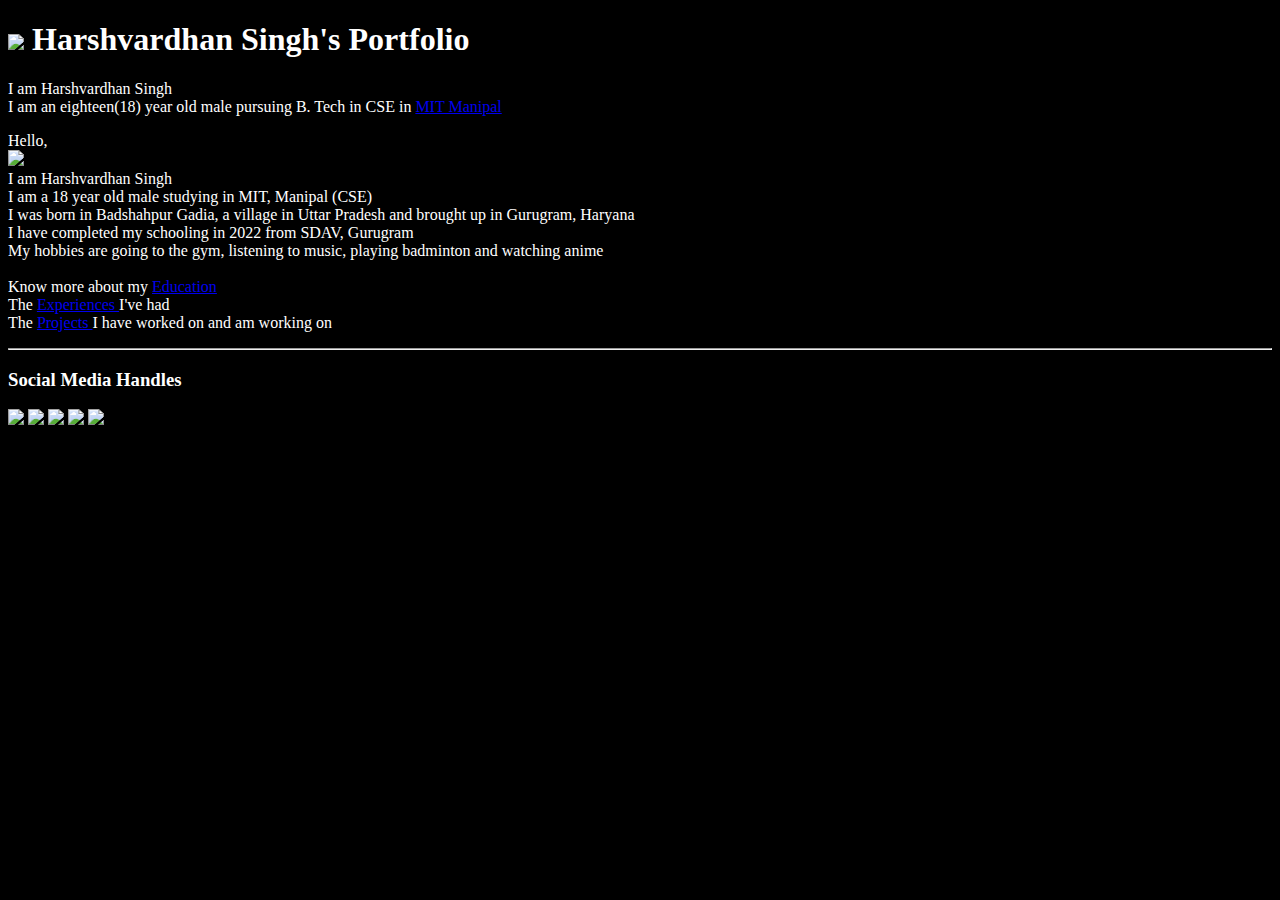
==== index.html @ e2cc919c "First Try" ====
<!DOCTYPE html>
<html lang="en" style="background-color: black; color: white;">
<head>
    <meta charset="UTF-8">
    <meta name="viewport" content="width=device-width, initial-scale=1.0">
    <title>Harshvardhan Singh's Portfolio</title>
</head>
<body>
    <header>
        <h1>
            <a href="https://github.com/hvsrajput" target="main"><img src="/Portfolio/Pic.jpg" height="110"></a>
            Harshvardhan Singh's Portfolio</h1>
    </header>
    <main>
        <section>
            I am Harshvardhan Singh<br>
            I am an eighteen(18) year old male pursuing B. Tech in CSE in <a href="https://manipal.edu/mit.html" target="main">MIT Manipal</a><br>
        </section>
        <p>
            Hello,<br>
            <img src="/Portfolio/ganja.jpg" height="450"/><br>
            I am Harshvardhan Singh<br>
            I am a 18 year old male studying in MIT, Manipal (CSE)<br>
            I was born in Badshahpur Gadia, a village in Uttar Pradesh and brought up in Gurugram, Haryana<br>
            I have completed my schooling in 2022 from SDAV, Gurugram<br>
            My hobbies are going to the gym, listening to music, playing badminton and watching anime<br>
            <br>
            Know more about my <a href="/Portfolio/education.html"> Education </a><br>
            The <a href="/Portfolio/experience.html"> Experiences </a> I've had<br>
            The <a href="/Portfolio/projects.html"> Projects </a> I have worked on and am working on<br>
    </p>
    </main><hr>
    <footer>
        <div>
        <h3>Social Media Handles</h3>
        <a href="https://instagram.com/hvsrajput_?igshid=NzZlODBkYWE4Ng==" target="main"><img src="https://img.freepik.com/premium-vector/instagram-icon_488108-3.jpg" height="50"></a>
        <a href="https://github.com/hvsrajput" target="main"><img src="https://github.githubassets.com/assets/GitHub-Mark-ea2971cee799.png" height="50"></a>
        <a href="https://www.linkedin.com/in/harshvardhan-singh-629a532a2/" target="main"><img src="https://play-lh.googleusercontent.com/kMofEFLjobZy_bCuaiDogzBcUT-dz3BBbOrIEjJ-hqOabjK8ieuevGe6wlTD15QzOqw" height="50"></a>
        <a href="https://wa.me/qr/W65NNPS6NDX6J1" target="main"><img src="https://upload.wikimedia.org/wikipedia/commons/thumb/6/6b/WhatsApp.svg/640px-WhatsApp.svg.png" height="50"></a>
        <a href="https://www.facebook.com/harshvardhan.singhhdg?mibextid=ZbWKwL" target="main"><img src="https://store-images.s-microsoft.com/image/apps.37935.9007199266245907.b029bd80-381a-4869-854f-bac6f359c5c9.91f8693c-c75b-4050-a796-63e1314d18c9?h=464" height="50"></a>
        </div>
    </footer>
</body>
</html>
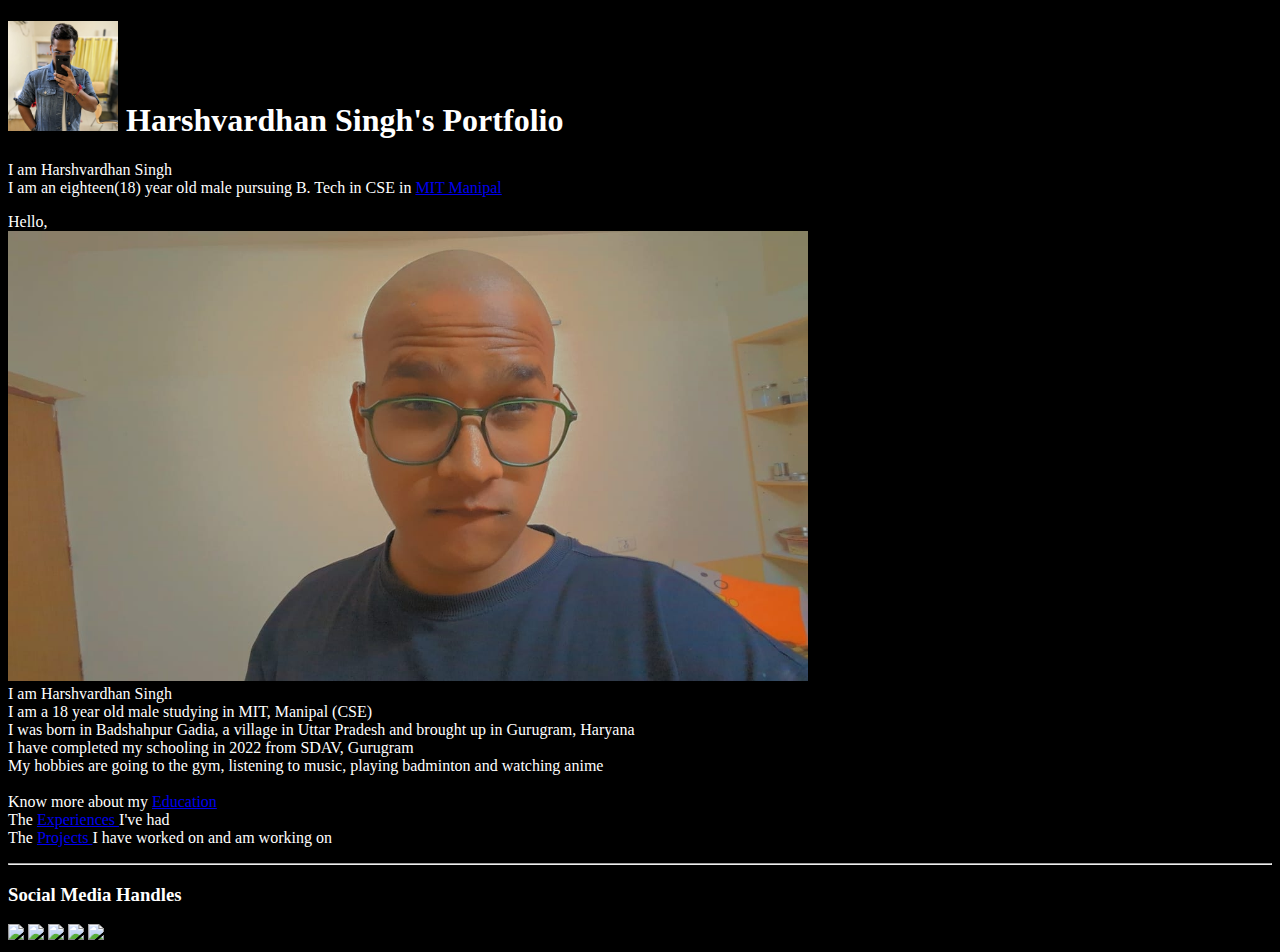
==== commit c0e66704: "Make Changes for github pages" ====
--- a/index.html
+++ b/index.html
@@ -8,7 +8,7 @@
 <body>
     <header>
         <h1>
-            <a href="https://github.com/hvsrajput" target="main"><img src="/Portfolio/Pic.jpg" height="110"></a>
+            <a href="https://github.com/hvsrajput" target="main"><img src="/res/Pic.jpg" height="110"></a>
             Harshvardhan Singh's Portfolio</h1>
     </header>
     <main>
@@ -18,16 +18,16 @@
         </section>
         <p>
             Hello,<br>
-            <img src="/Portfolio/ganja.jpg" height="450"/><br>
+            <img src="/res/ganja.jpg" height="450"/><br>
             I am Harshvardhan Singh<br>
             I am a 18 year old male studying in MIT, Manipal (CSE)<br>
             I was born in Badshahpur Gadia, a village in Uttar Pradesh and brought up in Gurugram, Haryana<br>
             I have completed my schooling in 2022 from SDAV, Gurugram<br>
             My hobbies are going to the gym, listening to music, playing badminton and watching anime<br>
             <br>
-            Know more about my <a href="/Portfolio/education.html"> Education </a><br>
-            The <a href="/Portfolio/experience.html"> Experiences </a> I've had<br>
-            The <a href="/Portfolio/projects.html"> Projects </a> I have worked on and am working on<br>
+            Know more about my <a href="/education.html"> Education </a><br>
+            The <a href="/experience.html"> Experiences </a> I've had<br>
+            The <a href="/projects.html"> Projects </a> I have worked on and am working on<br>
     </p>
     </main><hr>
     <footer>
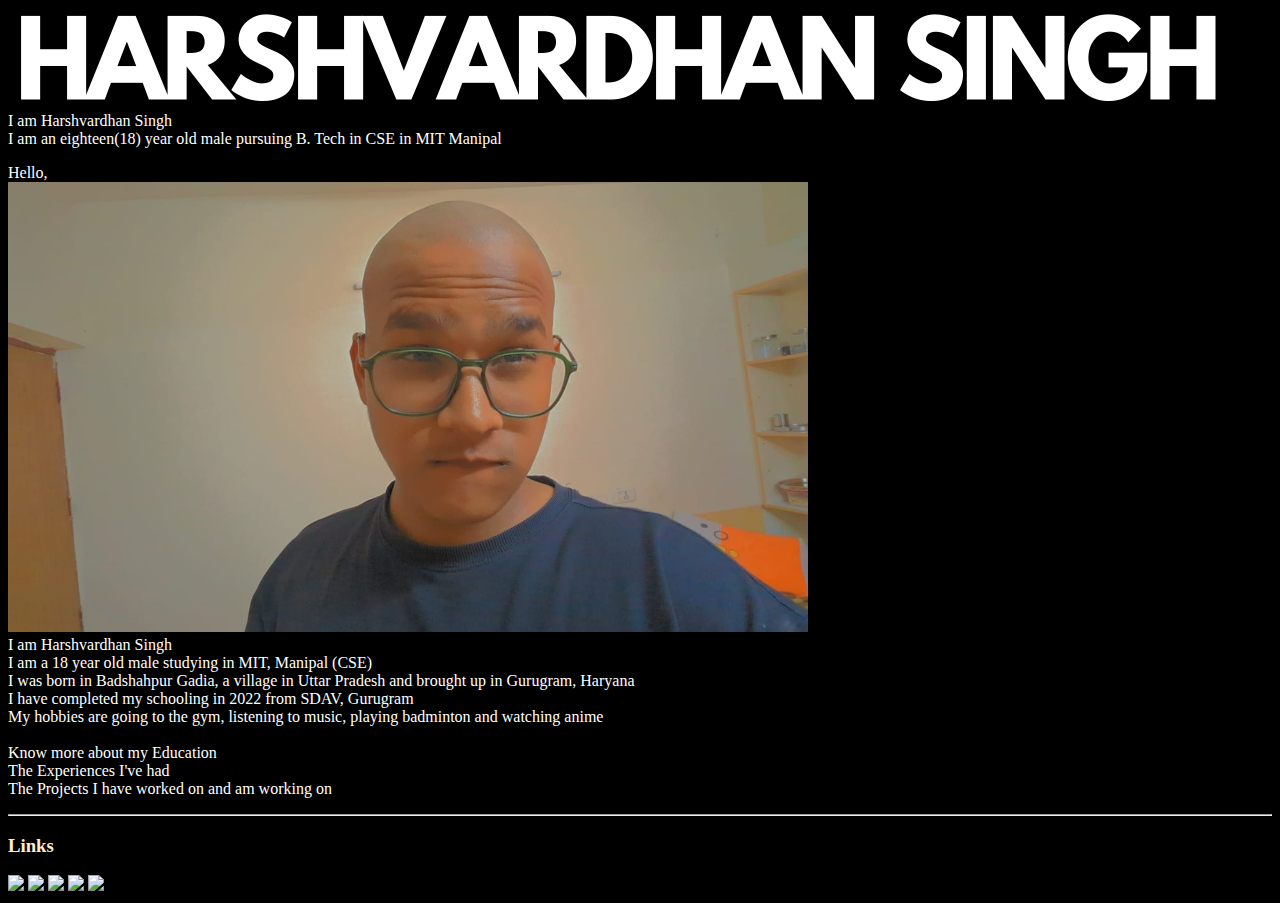
==== commit 7d25061b: "Changing links and adding image title" ====
--- a/index.html
+++ b/index.html
@@ -1,15 +1,14 @@
 <!DOCTYPE html>
-<html lang="en" style="background-color: black; color: white;">
+<html lang="en">
 <head>
     <meta charset="UTF-8">
     <meta name="viewport" content="width=device-width, initial-scale=1.0">
     <title>Harshvardhan Singh's Portfolio</title>
+    <link rel="stylesheet" href="index.css">
 </head>
 <body>
     <header>
-        <h1>
-            <a href="https://github.com/hvsrajput" target="main"><img src="/res/Pic.jpg" height="110"></a>
-            Harshvardhan Singh's Portfolio</h1>
+        <a href="https://github.com/hvsrajput" target="main"><img src="res/TITLE2.png"></a>
     </header>
     <main>
         <section>
@@ -18,27 +17,27 @@
         </section>
         <p>
             Hello,<br>
-            <img src="/res/ganja.jpg" height="450"/><br>
+            <img src="res/ganja.jpg" height="450"/><br>
             I am Harshvardhan Singh<br>
             I am a 18 year old male studying in MIT, Manipal (CSE)<br>
             I was born in Badshahpur Gadia, a village in Uttar Pradesh and brought up in Gurugram, Haryana<br>
             I have completed my schooling in 2022 from SDAV, Gurugram<br>
             My hobbies are going to the gym, listening to music, playing badminton and watching anime<br>
             <br>
-            Know more about my <a href="/education.html"> Education </a><br>
-            The <a href="/experience.html"> Experiences </a> I've had<br>
-            The <a href="/projects.html"> Projects </a> I have worked on and am working on<br>
+            Know more about my <a href="education.html">Education</a><br>
+            The <a href="experience.html">Experiences</a> I've had<br>
+            The <a href="projects.html">Projects</a> I have worked on and am working on<br>
     </p>
     </main><hr>
     <footer>
         <div>
-        <h3>Social Media Handles</h3>
-        <a href="https://instagram.com/hvsrajput_?igshid=NzZlODBkYWE4Ng==" target="main"><img src="https://img.freepik.com/premium-vector/instagram-icon_488108-3.jpg" height="50"></a>
-        <a href="https://github.com/hvsrajput" target="main"><img src="https://github.githubassets.com/assets/GitHub-Mark-ea2971cee799.png" height="50"></a>
-        <a href="https://www.linkedin.com/in/harshvardhan-singh-629a532a2/" target="main"><img src="https://play-lh.googleusercontent.com/kMofEFLjobZy_bCuaiDogzBcUT-dz3BBbOrIEjJ-hqOabjK8ieuevGe6wlTD15QzOqw" height="50"></a>
-        <a href="https://wa.me/qr/W65NNPS6NDX6J1" target="main"><img src="https://upload.wikimedia.org/wikipedia/commons/thumb/6/6b/WhatsApp.svg/640px-WhatsApp.svg.png" height="50"></a>
-        <a href="https://www.facebook.com/harshvardhan.singhhdg?mibextid=ZbWKwL" target="main"><img src="https://store-images.s-microsoft.com/image/apps.37935.9007199266245907.b029bd80-381a-4869-854f-bac6f359c5c9.91f8693c-c75b-4050-a796-63e1314d18c9?h=464" height="50"></a>
+            <h3>Links</h3>
+            <a href="https://instagram.com/hvsrajput_?igshid=NzZlODBkYWE4Ng==" target="main"><img src="https://upload.wikimedia.org/wikipedia/commons/thumb/9/95/Instagram_logo_2022.svg/1200px-Instagram_logo_2022.svg.png" height="50"></a>
+            <a href="https://www.facebook.com/harshvardhan.singhhdg?mibextid=ZbWKwL" target="main"><img src="https://downloadr2.apkmirror.com/wp-content/uploads/2023/09/90/650c50b6190bf_com.facebook.lite.png" height="50"></a>
+            <a href="https://wa.me/qr/W65NNPS6NDX6J1" target="main"><img src="https://upload.wikimedia.org/wikipedia/commons/thumb/6/6b/WhatsApp.svg/640px-WhatsApp.svg.png" height="50"></a>
+            <a href="https://github.com/hvsrajput" target="new"><img src="https://github.githubassets.com/assets/GitHub-Mark-ea2971cee799.png" height="50"></a>
+            <a href="https://www.linkedin.com/in/harshvardhan-singh-629a532a2/" target="main"><img src="https://play-lh.googleusercontent.com/kMofEFLjobZy_bCuaiDogzBcUT-dz3BBbOrIEjJ-hqOabjK8ieuevGe6wlTD15QzOqw" height="50"></a>
         </div>
     </footer>
 </body>
-</html>+</html>
--- a/index.css
+++ b/index.css
@@ -0,0 +1,14 @@
+body {
+    background-color: black;
+    color: white;
+}
+h1 {
+    color: aqua;
+}
+h3 {
+    color: blanchedalmond;
+}
+a {
+    color: white;
+    text-decoration: none   ;
+}